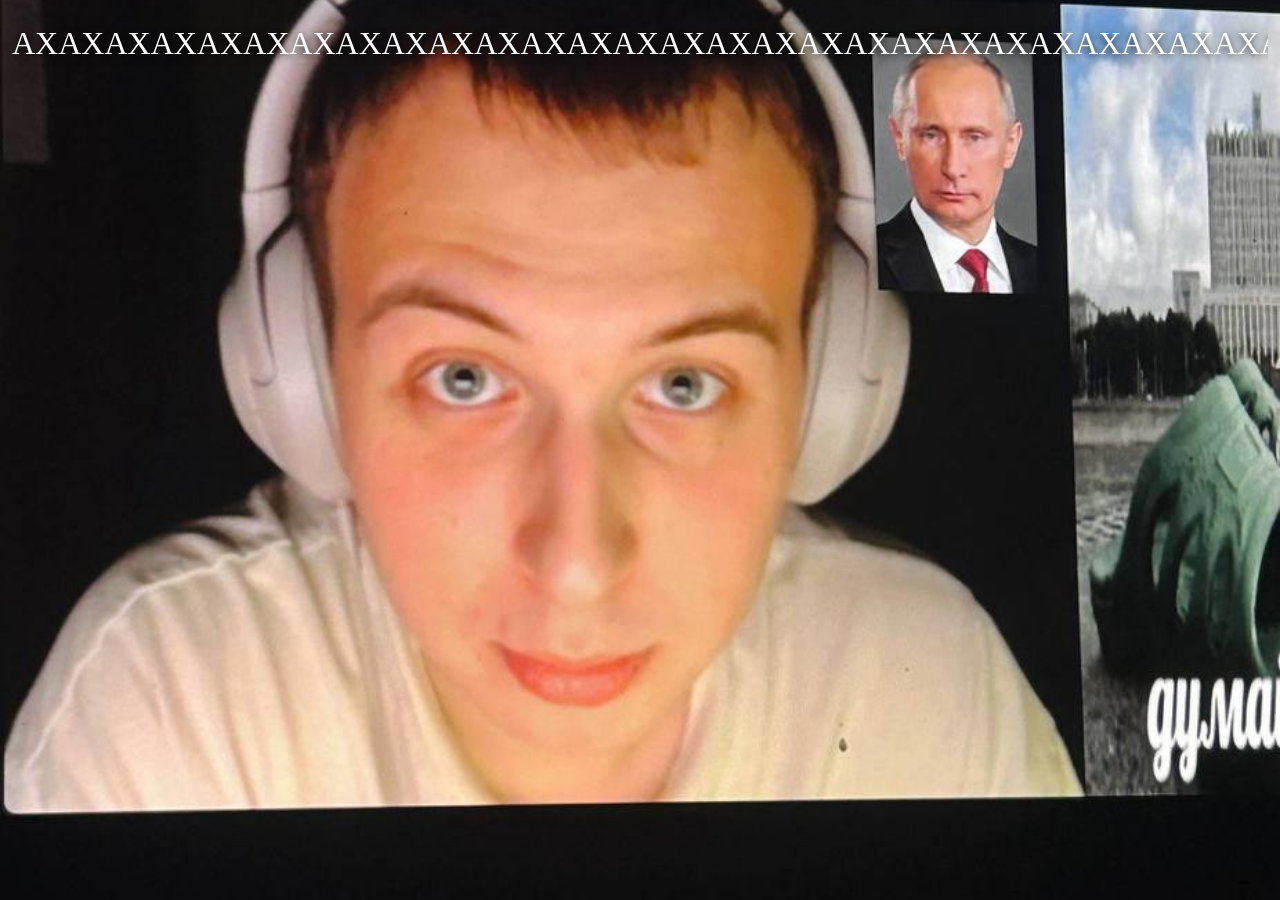
==== index.html @ cd1a00e5 "fix laugh line" ====
<!DOCTYPE html>
<html lang="en">
<head>
    <meta charset="UTF-8">
    <meta name="viewport" content="width=device-width, initial-scale=1.0">
    <link rel="stylesheet" href="./index.css">
    <script src="./index.js" defer></script>
    <title>WAYOKI!!!</title>
</head>
<body>
    <div class="title">
        <img src="./wayoki.png" alt="Fun Pic" class="pic">
        <a href="https://t.me/wayoki" class="link" id="laugh-link">АХ</a>
    </div>
</body>
</html>
---- index.css ----
html, body {
    margin: 0;
    width: 100%;
    height: 100%;
    overflow: hidden;
    background: black;
}

.title {
    position: relative;
    width: 100vw;
    height: 100vh;
}

.link {
    color: white;
    font-size: clamp(16px, 3.2vw, 32px);
    line-height: 1.2;
    display: block;
    position: absolute;
    top: 12px;
    left: 12px;
    z-index: 2;
    width: calc(100vw - 24px);
    box-sizing: border-box;
    padding: 12px 0;
    white-space: nowrap;
    overflow: hidden;
    text-decoration: none;
    text-shadow: 0 2px 8px rgba(0, 0, 0, 0.8);
}

.pic {
    width: 100vw;
    height: 100vh;
    object-fit: cover;
    object-position: 1% 40%;
    display: block;
}

@media (max-width: 768px) {
    .title {
        height: 100svh;
    }

    .link {
        font-size: clamp(14px, 5vw, 22px);
        width: calc(100vw - 20px);
        padding: 10px 0;
        top: 10px;
        left: 10px;
    }

    .pic {
        height: 100svh;
        object-position: top center;
    }
}
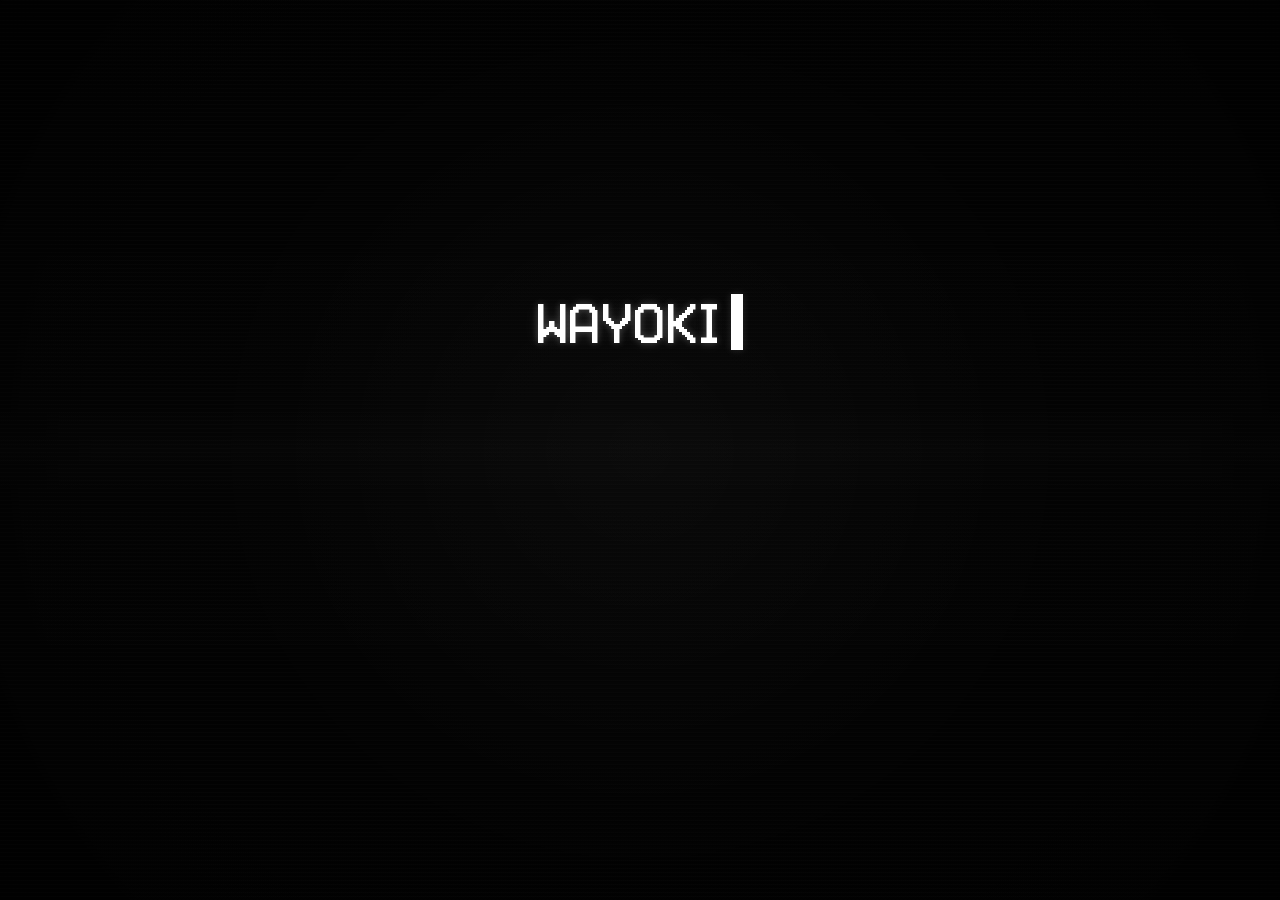
==== commit 73b11421: "like a v2" ====
--- a/index.html
+++ b/index.html
@@ -3,14 +3,33 @@
 <head>
     <meta charset="UTF-8">
     <meta name="viewport" content="width=device-width, initial-scale=1.0">
+    <link rel="icon" type="image/png" href="./logo.png">
     <link rel="stylesheet" href="./index.css">
-    <script src="./index.js" defer></script>
     <title>WAYOKI!!!</title>
 </head>
 <body>
-    <div class="title">
-        <img src="./wayoki.png" alt="Fun Pic" class="pic">
-        <a href="https://t.me/wayoki" class="link" id="laugh-link">АХ</a>
-    </div>
+    <section class="intro">
+        <div class="intro-content">
+            <div class="typing">
+                <span id="site" data-text=""></span>
+                <span class="cursor" aria-hidden="true"></span>
+            </div>
+
+            <div class="loading">
+                <span id="loading"></span>
+            </div>
+        </div>
+    </section>
+    <a
+        class="media-link"
+        href="https://t.me/wayoki"
+        target="_blank"
+        rel="noopener noreferrer"
+        aria-label="Open Wayoki Telegram"
+    >
+        <span class="media-link-jp">私のメディア</span>
+    </a>
+    <main class="content"></main>
+    <script src="./index.js"></script>
 </body>
 </html>
--- a/index.css
+++ b/index.css
@@ -1,58 +1,525 @@
+/* Almost entirely ai generated ;) */
+
+@font-face {
+    font-family: "CustomFont";
+    src: url("./fonts/customFont.ttf") format("truetype");
+    font-style: normal;
+    font-weight: 400;
+    font-display: swap;
+}
+
+@font-face {
+    font-family: "CustomJapaneseFont";
+    src: url("./fonts/customJapaneseFont.ttf") format("truetype");
+    font-style: normal;
+    font-weight: 400;
+    font-display: swap;
+}
+
 html, body {
     margin: 0;
+    padding: 0;
     width: 100%;
-    height: 100%;
+    min-height: 100vh;
+    background: #000;
     overflow: hidden;
-    background: black;
-}
-
-.title {
+}
+
+body {
+    display: flex;
+    justify-content: center;
+    align-items: center;
+    color: #fff;
+    font-family: "CustomFont", monospace;
+    transition: background-color 1800ms cubic-bezier(0.22, 1, 0.36, 1), color 1800ms cubic-bezier(0.22, 1, 0.36, 1);
+}
+
+body::before {
+    content: "";
+    position: fixed;
+    inset: 0;
+    pointer-events: none;
+    z-index: 2;
+    background:
+        repeating-linear-gradient(
+            to bottom,
+            rgba(255, 255, 255, 0.05) 0,
+            rgba(255, 255, 255, 0.05) 1px,
+            rgba(0, 0, 0, 0.05) 1px,
+            rgba(0, 0, 0, 0.05) 2px,
+            transparent 2px,
+            transparent 4px
+        );
+    opacity: 0.28;
+    transition: opacity 1800ms ease, background 1800ms ease, transform 1800ms ease, filter 1800ms ease;
+}
+
+body::after {
+    content: "";
+    position: fixed;
+    inset: 0;
+    pointer-events: none;
+    z-index: 3;
+    background:
+        radial-gradient(
+            circle at center,
+            transparent 52%,
+            rgba(0, 0, 0, 0.22) 78%,
+            rgba(0, 0, 0, 0.5) 100%
+        );
+    transition: opacity 1800ms ease, background 1800ms ease;
+}
+
+.intro {
     position: relative;
-    width: 100vw;
-    height: 100vh;
-}
-
-.link {
-    color: white;
-    font-size: clamp(16px, 3.2vw, 32px);
-    line-height: 1.2;
-    display: block;
+    width: 100%;
+    min-height: 100vh;
+    display: flex;
+    justify-content: center;
+    align-items: center;
+    overflow: hidden;
+    background:
+        radial-gradient(circle at center, rgba(255, 255, 255, 0.025) 0%, rgba(0, 0, 0, 0) 48%),
+        #000;
+    transition: background 1800ms cubic-bezier(0.22, 1, 0.36, 1);
+}
+
+.intro::before {
+    content: "";
     position: absolute;
-    top: 12px;
-    left: 12px;
-    z-index: 2;
-    width: calc(100vw - 24px);
-    box-sizing: border-box;
-    padding: 12px 0;
+    inset: -20% 0;
+    pointer-events: none;
+    z-index: 1;
+    background: linear-gradient(
+        to bottom,
+        transparent 0%,
+        rgba(255, 255, 255, 0.04) 46%,
+        rgba(255, 255, 255, 0.08) 50%,
+        rgba(255, 255, 255, 0.04) 54%,
+        transparent 100%
+    );
+    opacity: 0.2;
+    animation: crt-sweep 8.4s linear infinite;
+    transition: opacity 1800ms ease;
+}
+
+.intro::after {
+    content: "";
+    position: absolute;
+    inset: 0;
+    pointer-events: none;
+    z-index: 1;
+    background: rgba(255, 255, 255, 0.015);
+    opacity: 0.45;
+    animation: screen-flicker 6s linear infinite;
+    transition: opacity 1800ms ease, background 1800ms ease;
+}
+
+.intro-content {
+    position: relative;
+    z-index: 4;
+    display: flex;
+    flex-direction: column;
+    align-items: center;
+    gap: 24px;
+    transform: translateY(-100%);
+    will-change: transform;
+}
+
+.typing {
+    display: inline-flex;
+    align-items: center;
+    color: #fff;
+    font-size: 56px;
+    font-family: "CustomFont", monospace;
+    line-height: 1;
+    letter-spacing: 0.05em;
     white-space: nowrap;
-    overflow: hidden;
+    text-shadow:
+        0 0 7px rgba(255, 255, 255, 0.24),
+        0 0 18px rgba(255, 255, 255, 0.1),
+        0 0 30px rgba(255, 255, 255, 0.05);
+    will-change: transform, opacity;
+    transition: color 1800ms ease, text-shadow 1800ms ease;
+}
+
+#site {
+    display: inline-block;
+    position: relative;
+    min-height: 1em;
+    white-space: pre;
+}
+
+#site::before {
+    content: attr(data-text);
+    position: absolute;
+    inset: 0;
+    color: inherit;
+    opacity: 0;
+    pointer-events: none;
+    clip-path: inset(0 0 48% 0);
+    text-shadow:
+        0 0 7px rgba(255, 255, 255, 0.18),
+        0 0 20px rgba(255, 255, 255, 0.06);
+    transition: opacity 200ms ease;
+}
+
+#site.glitch-split::before {
+    opacity: 0.9;
+    animation: split-glitch-top 150ms steps(2, end) 1;
+}
+
+.cursor {
+    display: inline-block;
+    flex: 0 0 auto;
+    width: 12px;
+    height: 1em;
+    margin-left: 8px;
+    background: #fff;
+    box-shadow: 0 0 8px rgba(255, 255, 255, 0.14);
+    animation: blink 1.5s steps(1, end) infinite;
+    transition: background-color 1800ms ease, box-shadow 1800ms ease;
+}
+
+.loading {
+    display: inline-block;
+    color: rgba(255, 255, 255, 0.9);
+    font-size: 24px;
+    font-family: "CustomFont", monospace;
+    line-height: 1;
+    letter-spacing: 0.08em;
+    white-space: nowrap;
+    text-align: center;
+    text-shadow:
+        0 0 4px rgba(255, 255, 255, 0.12),
+        0 0 10px rgba(255, 255, 255, 0.04);
+    will-change: transform, opacity;
+    transition: color 1800ms ease, text-shadow 1800ms ease;
+}
+
+#loading {
+    display: inline-block;
+}
+
+.content {
+    min-height: 100vh;
+    background: #050505;
+}
+
+.media-link {
+    position: fixed;
+    left: 50%;
+    bottom: 42px;
+    z-index: 6;
+    display: inline-flex;
+    align-items: center;
+    justify-content: center;
+    padding: 8px 14px;
+    color: #d31717;
+    font-size: 22px;
+    line-height: 1;
+    letter-spacing: 0.08em;
     text-decoration: none;
-    text-shadow: 0 2px 8px rgba(0, 0, 0, 0.8);
-}
-
-.pic {
-    width: 100vw;
-    height: 100vh;
-    object-fit: cover;
-    object-position: 1% 40%;
-    display: block;
+    text-transform: uppercase;
+    opacity: 0;
+    pointer-events: none;
+    transform: translateX(-50%) translateY(10px);
+    text-shadow:
+        0 0 8px rgba(211, 23, 23, 0.24),
+        0 0 18px rgba(211, 23, 23, 0.12);
+    transition:
+        opacity 700ms ease,
+        transform 700ms ease,
+        color 1200ms ease,
+        text-shadow 1200ms ease;
+}
+
+.media-link:hover,
+.media-link:focus-visible {
+    transform: translateX(-50%) translateY(-2px);
+}
+
+.media-link-jp {
+    display: inline-block;
+    font-family: "CustomJapaneseFont", "CustomFont", monospace;
+    line-height: 1;
+    text-transform: none;
+    transform: translateY(-10px);
+    animation: media-link-glitch 1.9s steps(3, end) infinite;
+    will-change: transform, opacity;
+}
+
+.media-link:hover .media-link-jp,
+.media-link:focus-visible .media-link-jp {
+    animation-duration: 950ms;
+}
+
+body.media-link-visible .media-link {
+    opacity: 1;
+    pointer-events: auto;
+    transform: translateX(-50%) translateY(0);
+}
+
+body.photo-mode .media-link {
+    color: #d31717;
+    text-shadow:
+        0 0 5px rgba(211, 23, 23, 0.16),
+        0 0 12px rgba(255, 255, 255, 0.35);
+}
+
+body:not(.photo-mode) .media-link {
+    text-shadow:
+        0 0 10px rgba(211, 23, 23, 0.3),
+        0 0 20px rgba(211, 23, 23, 0.2);
 }
 
 @media (max-width: 768px) {
-    .title {
-        height: 100svh;
-    }
-
-    .link {
-        font-size: clamp(14px, 5vw, 22px);
-        width: calc(100vw - 20px);
-        padding: 10px 0;
-        top: 10px;
-        left: 10px;
-    }
-
-    .pic {
-        height: 100svh;
-        object-position: top center;
-    }
-}
+    .media-link {
+        bottom: 30px;
+        font-size: 16px;
+        letter-spacing: 0.06em;
+        padding: 6px 10px;
+    }
+
+    .media-link-jp {
+        transform: translateY(-6px);
+    }
+}
+
+body.photo-mode {
+    background: #f6f4ef;
+    color: #050505;
+}
+
+body.photo-mode::before {
+    background:
+        radial-gradient(circle at 18% 24%, rgba(0, 0, 0, 0.24) 0 1px, transparent 1.5px),
+        radial-gradient(circle at 72% 68%, rgba(0, 0, 0, 0.2) 0 1px, transparent 1.6px),
+        radial-gradient(circle at 42% 78%, rgba(0, 0, 0, 0.16) 0 1px, transparent 1.3px),
+        radial-gradient(circle at 82% 16%, rgba(0, 0, 0, 0.18) 0 1px, transparent 1.4px),
+        repeating-linear-gradient(
+            90deg,
+            rgba(0, 0, 0, 0.08) 0 1px,
+            transparent 1px 5px,
+            rgba(0, 0, 0, 0.12) 5px 6px,
+            transparent 6px 13px
+        ),
+        repeating-linear-gradient(
+            0deg,
+            rgba(0, 0, 0, 0.05) 0 1px,
+            transparent 1px 6px,
+            rgba(0, 0, 0, 0.09) 6px 7px,
+            transparent 7px 14px
+        ),
+        linear-gradient(0deg, rgba(255, 255, 255, 0.54), rgba(255, 255, 255, 0.54));
+    background-size: 130px 130px, 165px 165px, 95px 95px, 145px 145px, 26px 26px, 32px 32px, 100% 100%;
+    background-position: 0 0, 0 0, 0 0, 0 0, 0 0, 0 0, 0 0;
+    opacity: 0.98;
+    transform: scale(1.08);
+    filter: contrast(1.08) brightness(1.02);
+    animation: digital-noise 220ms steps(2, end) infinite, photo-grain-drift 1.35s steps(5, end) infinite;
+}
+
+body.photo-mode::after {
+    background:
+        radial-gradient(circle at center, rgba(255, 255, 255, 0.08) 0%, rgba(255, 255, 255, 0) 58%),
+        radial-gradient(circle at center, rgba(0, 0, 0, 0.08) 78%, rgba(0, 0, 0, 0.18) 100%);
+    opacity: 0.9;
+}
+
+body.photo-mode .intro {
+    background:
+        radial-gradient(circle at 50% 38%, rgba(255, 255, 255, 0.98) 0%, rgba(242, 240, 234, 0.94) 58%, rgba(229, 226, 218, 0.88) 100%);
+}
+
+body.photo-mode .intro::before,
+body.photo-mode .intro::after {
+    opacity: 0;
+    animation: none;
+}
+
+body.photo-mode .typing,
+body.photo-mode .loading {
+    color: #050505;
+    text-shadow:
+        0 0 1px rgba(0, 0, 0, 0.2),
+        0 0 14px rgba(255, 255, 255, 0.52);
+}
+
+body.photo-mode #site::before {
+    content: attr(data-text);
+    text-shadow: none;
+    mix-blend-mode: multiply;
+}
+
+body.photo-mode #site.photo-glitch-split::before {
+    opacity: 0.88;
+    animation: photo-split-glitch-top 210ms steps(3, end) 1;
+}
+
+body.photo-mode .cursor {
+    background: #050505;
+    box-shadow: 0 0 0 1px rgba(0, 0, 0, 0.08);
+}
+
+body.photo-mode .content {
+    background: #f6f4ef;
+}
+
+@keyframes blink {
+    0%, 50% {
+        opacity: 1;
+    }
+    50.01%, 100% {
+        opacity: 0;
+    }
+}
+
+@keyframes crt-sweep {
+    0% {
+        transform: translateY(-60%);
+    }
+    100% {
+        transform: translateY(60%);
+    }
+}
+
+@keyframes screen-flicker {
+    0%, 96%, 100% {
+        opacity: 0.45;
+    }
+    97% {
+        opacity: 0.25;
+    }
+    98% {
+        opacity: 0.5;
+    }
+    99% {
+        opacity: 0.32;
+    }
+}
+
+@keyframes split-glitch-top {
+    0% {
+        transform: translateX(0);
+    }
+    12% {
+        transform: translateX(-16px);
+    }
+    24% {
+        transform: translateX(11px);
+    }
+    38% {
+        transform: translateX(-13px);
+    }
+    52% {
+        transform: translateX(9px);
+    }
+    68% {
+        transform: translateX(-8px);
+    }
+    82% {
+        transform: translateX(4px);
+    }
+    100% {
+        transform: translateX(0);
+    }
+}
+
+@keyframes photo-split-glitch-top {
+    0% {
+        transform: translateX(0);
+        opacity: 0;
+    }
+    18% {
+        transform: translateX(-9px);
+        opacity: 0.9;
+    }
+    34% {
+        transform: translateX(7px);
+        opacity: 0.72;
+    }
+    51% {
+        transform: translateX(-6px);
+        opacity: 0.85;
+    }
+    76% {
+        transform: translateX(4px);
+        opacity: 0.58;
+    }
+    100% {
+        transform: translateX(0);
+        opacity: 0;
+    }
+}
+
+@keyframes digital-noise {
+    0% {
+        transform: translate3d(-0.5%, -0.6%, 0) scale(1.08);
+        filter: contrast(1.03) brightness(1.01);
+    }
+    25% {
+        transform: translate3d(0.3%, 0.4%, 0) scale(1.1);
+        filter: contrast(0.98) brightness(1.04);
+    }
+    50% {
+        transform: translate3d(-0.2%, 0.2%, 0) scale(1.09);
+        filter: contrast(1.04) brightness(0.99);
+    }
+    75% {
+        transform: translate3d(0.45%, -0.3%, 0) scale(1.11);
+        filter: contrast(1.01) brightness(1.02);
+    }
+    100% {
+        transform: translate3d(-0.4%, 0.1%, 0) scale(1.08);
+        filter: contrast(1.03) brightness(1.01);
+    }
+}
+
+@keyframes photo-grain-drift {
+    0% {
+        background-position: 0 0, 0 0, 0 0, 0 0, 0 0, 0 0, 0 0;
+    }
+    20% {
+        background-position: -9px 5px, 8px -6px, -5px 7px, 7px 3px, 2px -1px, -3px 2px, 0 0;
+    }
+    40% {
+        background-position: 6px -7px, -10px 4px, 4px -6px, -8px -2px, -2px 3px, 2px -2px, 0 0;
+    }
+    60% {
+        background-position: -4px 8px, 6px 6px, -8px -3px, 5px -7px, 3px 1px, -2px -3px, 0 0;
+    }
+    80% {
+        background-position: 10px -3px, -7px -8px, 7px 5px, -4px 8px, -1px -2px, 3px 2px, 0 0;
+    }
+    100% {
+        background-position: 0 0, 0 0, 0 0, 0 0, 0 0, 0 0, 0 0;
+    }
+}
+
+@keyframes media-link-glitch {
+    0%, 74%, 100% {
+        transform: translateY(-10px) translateX(0);
+        opacity: 1;
+    }
+    76% {
+        transform: translateY(-10px) translateX(-2px);
+        opacity: 0.88;
+    }
+    80% {
+        transform: translateY(-9px) translateX(1.5px);
+        opacity: 1;
+    }
+    84% {
+        transform: translateY(-11px) translateX(-1px);
+        opacity: 0.9;
+    }
+    89% {
+        transform: translateY(-10px) translateX(2px);
+        opacity: 0.96;
+    }
+    94% {
+        transform: translateY(-11px) translateX(-0.5px);
+        opacity: 1;
+    }
+}
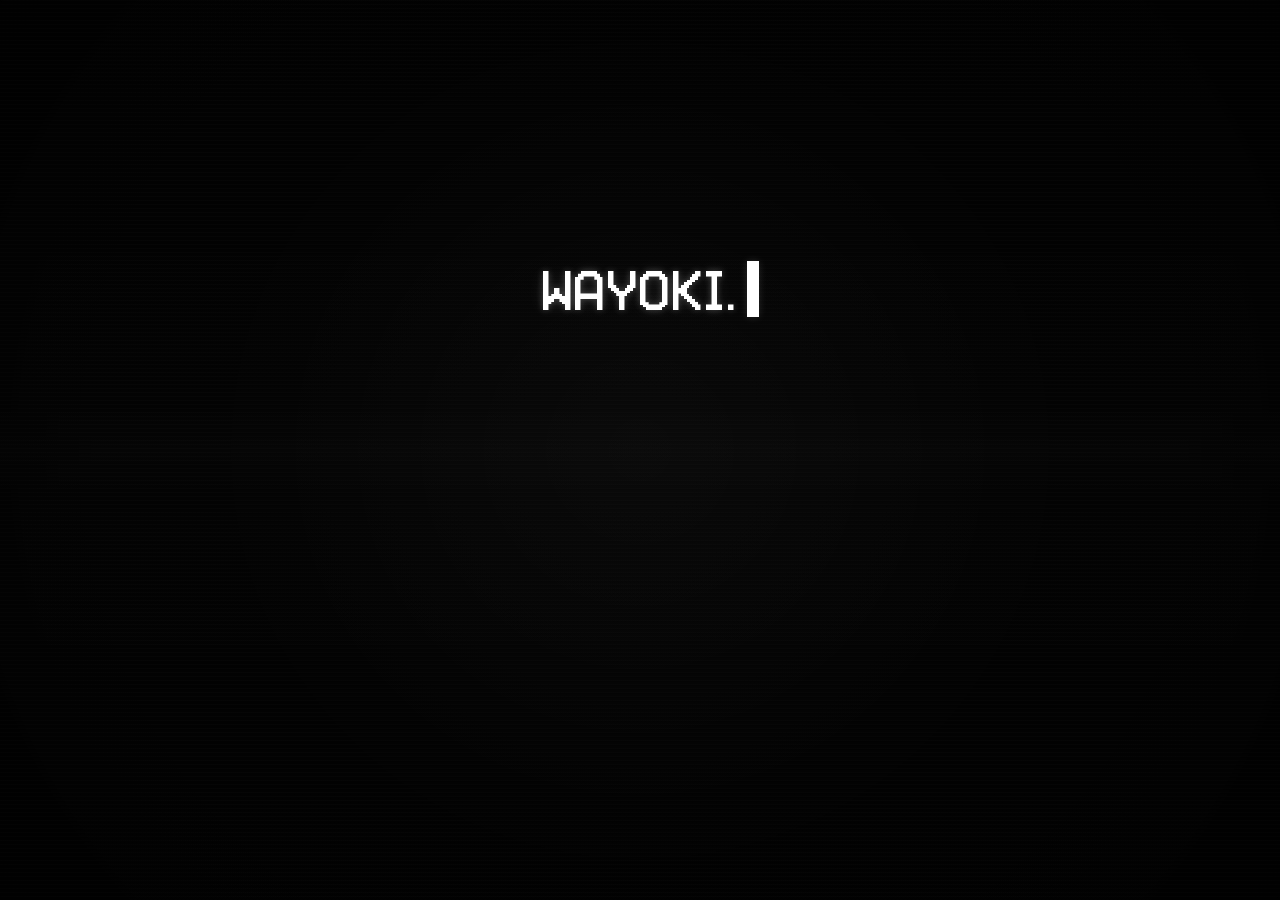
==== commit 180c2be1: "final intro window" ====
--- a/index.html
+++ b/index.html
@@ -17,6 +17,14 @@
 
             <div class="loading">
                 <span id="loading"></span>
+                <button class="start-button" type="button" hidden>
+                    <span class="start-button-label" data-text="[START]">[START]</span>
+                </button>
+                <div class="language-picker" hidden aria-label="Choose language">
+                    <button class="language-option" type="button" data-lang="ru">РУС</button>
+                    <span class="language-divider" aria-hidden="true">/</span>
+                    <button class="language-option" type="button" data-lang="en">ENG</button>
+                </div>
             </div>
         </div>
     </section>
@@ -27,7 +35,7 @@
         rel="noopener noreferrer"
         aria-label="Open Wayoki Telegram"
     >
-        <span class="media-link-jp">私のメディア</span>
+        <span class="media-link-jp">私のソーシャルメディア</span>
     </a>
     <main class="content"></main>
     <script src="./index.js"></script>
--- a/index.css
+++ b/index.css
@@ -124,11 +124,12 @@
     gap: 24px;
     transform: translateY(-100%);
     will-change: transform;
+    transition: opacity 500ms ease, transform 500ms ease;
 }
 
 .typing {
-    display: inline-flex;
-    align-items: center;
+    position: relative;
+    display: inline-block;
     color: #fff;
     font-size: 56px;
     font-family: "CustomFont", monospace;
@@ -170,8 +171,10 @@
 }
 
 .cursor {
-    display: inline-block;
-    flex: 0 0 auto;
+    position: absolute;
+    top: 0;
+    left: 100%;
+    display: block;
     width: 12px;
     height: 1em;
     margin-left: 8px;
@@ -182,7 +185,12 @@
 }
 
 .loading {
-    display: inline-block;
+    position: relative;
+    display: flex;
+    align-items: center;
+    justify-content: center;
+    min-width: 14ch;
+    min-height: 46px;
     color: rgba(255, 255, 255, 0.9);
     font-size: 24px;
     font-family: "CustomFont", monospace;
@@ -198,12 +206,304 @@
 }
 
 #loading {
+    position: absolute;
+    inset: 0;
+    display: flex;
+    align-items: center;
+    justify-content: center;
+}
+
+.loading.ready #loading {
+    opacity: 0;
+    pointer-events: none;
+}
+
+.start-button {
+    position: absolute;
+    top: 50%;
+    left: 50%;
+    display: inline-flex;
+    align-items: center;
+    justify-content: center;
+    padding: 0 16px;
+    border: 0;
+    box-sizing: border-box;
+    width: max-content;
+    height: 100%;
+    background: transparent;
+    color: inherit;
+    font-family: "CustomFont", monospace;
+    font-size: clamp(22px, 4vw, 30px);
+    line-height: 1;
+    letter-spacing: 0.1em;
+    text-transform: uppercase;
+    cursor: pointer;
+    opacity: 0;
+    transform: translate(-50%, -50%) translateY(8px);
+    pointer-events: none;
+    text-shadow:
+        0 0 2px rgba(0, 0, 0, 0.18),
+        0 0 12px rgba(255, 255, 255, 0.45);
+    transition:
+        opacity 420ms ease,
+        transform 420ms ease,
+        text-shadow 220ms ease,
+        letter-spacing 220ms ease;
+}
+
+.start-button::before,
+.start-button::after {
+    content: "";
+    position: absolute;
+    width: 2px;
+    height: 2px;
+    background: #050505;
+    opacity: 0;
+    pointer-events: none;
+    transform: scale(0.45);
+    transition: opacity 180ms ease, transform 180ms ease;
+}
+
+.start-button::before {
+    top: -5px;
+    left: -5px;
+    box-shadow:
+        0 -4px 0 #050505,
+        0 4px 0 #050505,
+        -4px 0 0 #050505,
+        4px 0 0 #050505,
+        -2px -2px 0 #050505,
+        2px -2px 0 #050505,
+        -2px 2px 0 #050505,
+        2px 2px 0 #050505;
+}
+
+.start-button::after {
+    right: -5px;
+    bottom: -5px;
+    box-shadow:
+        0 -4px 0 #050505,
+        0 4px 0 #050505,
+        -4px 0 0 #050505,
+        4px 0 0 #050505,
+        -2px -2px 0 #050505,
+        2px -2px 0 #050505,
+        -2px 2px 0 #050505,
+        2px 2px 0 #050505;
+}
+
+.start-button-label {
+    position: relative;
     display: inline-block;
+    color: inherit;
+    font-family: "CustomFont", monospace;
+    text-shadow:
+        0 0 1px rgba(0, 0, 0, 0.28),
+        0 0 10px rgba(255, 255, 255, 0.46);
+}
+
+.start-button-label::before,
+.start-button-label::after {
+    content: attr(data-text);
+    position: absolute;
+    inset: 0;
+    pointer-events: none;
+    opacity: 0.72;
+}
+
+.start-button-label::before {
+    clip-path: inset(0 0 52% 0);
+    text-shadow:
+        -1px 0 0 rgba(211, 23, 23, 0.4),
+        -2px 0 0 rgba(5, 5, 5, 0.24);
+    animation: start-glitch-top 2.1s steps(2, end) infinite;
+}
+
+.start-button-label::after {
+    clip-path: inset(54% 0 0 0);
+    text-shadow:
+        1px 0 0 rgba(5, 5, 5, 0.32),
+        2px 0 0 rgba(211, 23, 23, 0.22);
+    animation: start-glitch-bottom 2.45s steps(2, end) infinite;
+}
+
+body.start-hover-enabled .start-button:hover {
+    outline: none;
+    letter-spacing: 0.14em;
+    text-shadow:
+        0 0 2px rgba(0, 0, 0, 0.22),
+        0 0 18px rgba(255, 255, 255, 0.62);
+}
+
+body.start-hover-enabled .start-button:hover::before,
+body.start-hover-enabled .start-button:hover::after,
+.start-button.tap-hover-active::before,
+.start-button.tap-hover-active::after {
+    opacity: 1;
+    animation: pixel-star-twinkle 560ms steps(2, end) infinite;
+}
+
+body.start-hover-enabled .start-button:hover::before,
+.start-button.tap-hover-active::before {
+    transform: scale(1);
+}
+
+body.start-hover-enabled .start-button:hover::after,
+.start-button.tap-hover-active::after {
+    transform: scale(1);
+}
+
+body.start-hover-enabled .start-button:hover,
+.start-button.tap-hover-active {
+    outline: none;
+    letter-spacing: 0.14em;
+    text-shadow:
+        0 0 2px rgba(0, 0, 0, 0.22),
+        0 0 18px rgba(255, 255, 255, 0.62);
+}
+
+.loading.ready .start-button {
+    opacity: 1;
+    transform: translate(-50%, -50%);
+    pointer-events: auto;
+}
+
+.loading.language-mode .start-button {
+    opacity: 0;
+    transform: translate(-50%, -50%) translateY(-8px);
+    pointer-events: none;
+}
+
+.language-picker {
+    position: absolute;
+    top: 50%;
+    left: 50%;
+    display: inline-flex;
+    align-items: center;
+    justify-content: center;
+    gap: 10px;
+    opacity: 0;
+    transform: translate(-50%, -50%) translateY(8px);
+    pointer-events: none;
+    transition: opacity 280ms ease, transform 280ms ease;
+}
+
+.loading.language-mode .language-picker {
+    opacity: 1;
+    transform: translate(-50%, -50%);
+    pointer-events: auto;
+}
+
+.language-option,
+.language-divider {
+    font-family: "CustomFont", monospace;
+    font-size: clamp(20px, 3.8vw, 28px);
+    line-height: 1;
+    letter-spacing: 0.08em;
+}
+
+.language-option {
+    position: relative;
+    display: inline-flex;
+    align-items: center;
+    justify-content: center;
+    border: 0;
+    padding: 0 16px;
+    min-height: 46px;
+    box-sizing: border-box;
+    background: transparent;
+    color: inherit;
+    cursor: pointer;
+    text-transform: uppercase;
+    text-shadow:
+        0 0 1px rgba(0, 0, 0, 0.24),
+        0 0 10px rgba(255, 255, 255, 0.4);
+    transition: opacity 180ms ease, letter-spacing 180ms ease, text-shadow 180ms ease;
+}
+
+.language-option::before,
+.language-option::after {
+    content: "";
+    position: absolute;
+    width: 2px;
+    height: 2px;
+    background: #050505;
+    opacity: 0;
+    pointer-events: none;
+    transform: scale(0.45);
+    transition: opacity 180ms ease, transform 180ms ease;
+}
+
+.language-option::before {
+    top: -5px;
+    right: -5px;
+    box-shadow:
+        0 -4px 0 #050505,
+        0 4px 0 #050505,
+        -4px 0 0 #050505,
+        4px 0 0 #050505,
+        -2px -2px 0 #050505,
+        2px -2px 0 #050505,
+        -2px 2px 0 #050505,
+        2px 2px 0 #050505;
+}
+
+.language-option::after {
+    left: -5px;
+    bottom: -5px;
+    box-shadow:
+        0 -4px 0 #050505,
+        0 4px 0 #050505,
+        -4px 0 0 #050505,
+        4px 0 0 #050505,
+        -2px -2px 0 #050505,
+        2px -2px 0 #050505,
+        -2px 2px 0 #050505,
+        2px 2px 0 #050505;
+}
+
+.language-divider {
+    color: rgba(5, 5, 5, 0.72);
+}
+
+.language-option:hover,
+.language-option:focus-visible {
+    outline: none;
+    letter-spacing: 0.14em;
+    text-shadow:
+        0 0 1px rgba(0, 0, 0, 0.3),
+        0 0 14px rgba(255, 255, 255, 0.52);
+}
+
+.language-option:hover::before,
+.language-option:hover::after,
+.language-option.tap-hover-active::before,
+.language-option.tap-hover-active::after,
+.language-option:focus-visible::before,
+.language-option:focus-visible::after {
+    opacity: 1;
+    transform: scale(1);
+    animation: pixel-star-twinkle 560ms steps(2, end) infinite;
+}
+
+.language-option.tap-hover-active {
+    outline: none;
+    letter-spacing: 0.14em;
+    text-shadow:
+        0 0 1px rgba(0, 0, 0, 0.3),
+        0 0 14px rgba(255, 255, 255, 0.52);
 }
 
 .content {
+    position: fixed;
+    inset: 0;
+    z-index: 1;
     min-height: 100vh;
-    background: #050505;
+    opacity: 0;
+    pointer-events: none;
+    background:
+        radial-gradient(circle at 50% 38%, rgba(255, 255, 255, 0.98) 0%, rgba(242, 240, 234, 0.94) 58%, rgba(229, 226, 218, 0.88) 100%);
+    transition: opacity 500ms ease;
 }
 
 .media-link {
@@ -260,6 +560,18 @@
     transform: translateX(-50%) translateY(0);
 }
 
+body.intro-ready .cursor,
+body.site-active .cursor {
+    opacity: 0;
+    animation: none;
+}
+
+body.site-active .media-link {
+    opacity: 0;
+    pointer-events: none;
+    transform: translateX(-50%) translateY(10px);
+}
+
 body.photo-mode .media-link {
     color: #d31717;
     text-shadow:
@@ -274,6 +586,19 @@
 }
 
 @media (max-width: 768px) {
+    .loading {
+        min-width: 12ch;
+        min-height: 40px;
+    }
+
+    .language-picker {
+        gap: 8px;
+    }
+
+    .language-option {
+        min-height: 40px;
+    }
+
     .media-link {
         bottom: 30px;
         font-size: 16px;
@@ -366,6 +691,36 @@
     background: #f6f4ef;
 }
 
+body.site-active {
+    background: #f6f4ef;
+    color: #050505;
+}
+
+body.site-active::before,
+body.site-active::after,
+body.site-active .intro::before,
+body.site-active .intro::after {
+    opacity: 0;
+    animation: none;
+}
+
+body.site-active .intro {
+    background: transparent;
+}
+
+body.site-active .intro-content {
+    opacity: 0;
+    transform: translateY(-92%) scale(0.98);
+    pointer-events: none;
+}
+
+body.site-active .content {
+    opacity: 1;
+    pointer-events: auto;
+    background:
+        radial-gradient(circle at 50% 38%, rgba(255, 255, 255, 0.98) 0%, rgba(242, 240, 234, 0.94) 58%, rgba(229, 226, 218, 0.88) 100%);
+}
+
 @keyframes blink {
     0%, 50% {
         opacity: 1;
@@ -423,6 +778,53 @@
     }
     100% {
         transform: translateX(0);
+    }
+}
+
+@keyframes start-glitch-top {
+    0%, 74%, 100% {
+        transform: translateX(0);
+        opacity: 0;
+    }
+    76% {
+        transform: translateX(-4px);
+        opacity: 0.88;
+    }
+    82% {
+        transform: translateX(3px);
+        opacity: 0.6;
+    }
+    88% {
+        transform: translateX(-2px);
+        opacity: 0.8;
+    }
+}
+
+@keyframes start-glitch-bottom {
+    0%, 78%, 100% {
+        transform: translateX(0);
+        opacity: 0;
+    }
+    80% {
+        transform: translateX(4px);
+        opacity: 0.74;
+    }
+    86% {
+        transform: translateX(-3px);
+        opacity: 0.56;
+    }
+    91% {
+        transform: translateX(2px);
+        opacity: 0.68;
+    }
+}
+
+@keyframes pixel-star-twinkle {
+    0%, 100% {
+        opacity: 1;
+    }
+    50% {
+        opacity: 0.4;
     }
 }
 
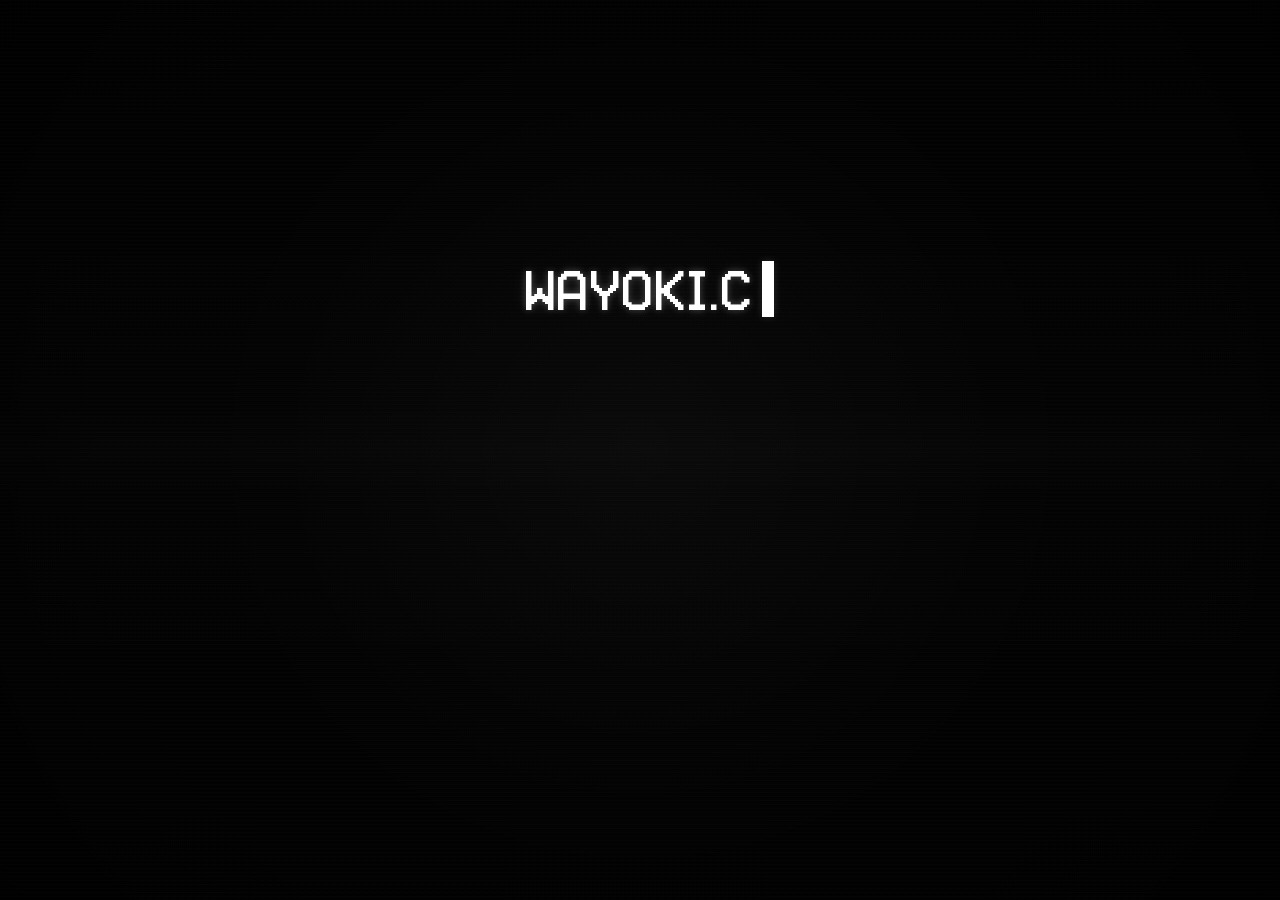
==== commit 9eb24b85: "V2" ====
--- a/index.html
+++ b/index.html
@@ -1,11 +1,15 @@
 <!DOCTYPE html>
-<html lang="en">
+<html lang="en" data-theme="light">
 <head>
     <meta charset="UTF-8">
     <meta name="viewport" content="width=device-width, initial-scale=1.0">
-    <link rel="icon" type="image/png" href="./logo.png">
-    <link rel="stylesheet" href="./index.css">
-    <title>WAYOKI!!!</title>
+    <link rel="icon" type="image/png" href="/assets/img/logo.png">
+    <script src="/assets/js/theme-switcher.js"></script>
+    <script src="/assets/js/news-prefetch.js"></script>
+    <link rel="stylesheet" href="/assets/css/theme.css">
+    <link rel="stylesheet" href="/assets/css/base.css">
+    <link rel="stylesheet" href="/assets/css/landing.css">
+    <title>WAYOKI</title>
 </head>
 <body>
     <section class="intro">
@@ -38,6 +42,6 @@
         <span class="media-link-jp">私のソーシャルメディア</span>
     </a>
     <main class="content"></main>
-    <script src="./index.js"></script>
+    <script src="/assets/js/landing.js"></script>
 </body>
 </html>
--- a/assets/css/theme.css
+++ b/assets/css/theme.css
@@ -0,0 +1,10 @@
+/*
+ * Theme system manifest.
+ * Core UI lives in base.css, localized.css and landing.css.
+ * Public theme packs live in /assets/css/themes/.
+ */
+@layer theme-tokens, theme-packs;
+
+@import url("/assets/css/theme-tokens.css") layer(theme-tokens);
+@import url("/assets/css/themes/light.css") layer(theme-packs);
+@import url("/assets/css/themes/dark.css") layer(theme-packs);
--- a/assets/css/base.css
+++ b/assets/css/base.css
@@ -0,0 +1,37 @@
+@font-face {
+    font-family: "CustomFont";
+    src: url("/assets/fonts/customFont.ttf") format("truetype");
+    font-style: normal;
+    font-weight: 400;
+    font-display: swap;
+}
+
+@font-face {
+    font-family: "CustomJapaneseFont";
+    src: url("/assets/fonts/customJapaneseFont.ttf") format("truetype");
+    font-style: normal;
+    font-weight: 400;
+    font-display: swap;
+}
+
+:root {
+    --font-base: "CustomFont", monospace;
+    --font-japanese: "CustomJapaneseFont", "CustomFont", monospace;
+}
+
+*,
+*::before,
+*::after {
+    box-sizing: border-box;
+}
+
+html {
+    width: 100%;
+    min-height: 100%;
+}
+
+body {
+    margin: 0;
+    padding: 0;
+    font-family: var(--font-base);
+}
--- a/assets/css/landing.css
+++ b/assets/css/landing.css
@@ -0,0 +1,926 @@
+:root {
+    /* Fixed brand tokens for the intro/start screen only. */
+    --intro-accent: #d31717;
+
+    --intro-bg: #000;
+    --intro-text-primary: #fff;
+    --intro-text-secondary: rgba(255, 255, 255, 0.9);
+    --intro-pixel: #050505;
+    --intro-divider: rgba(5, 5, 5, 0.72);
+
+    --intro-paper-bg: #f6f4ef;
+    --intro-paper-text: #050505;
+    --intro-paper-gradient:
+        radial-gradient(
+            circle at 50% 38%,
+            rgba(255, 255, 255, 0.98) 0%,
+            rgba(242, 240, 234, 0.94) 58%,
+            rgba(229, 226, 218, 0.88) 100%
+        );
+
+    --intro-screen-grid:
+        repeating-linear-gradient(
+            to bottom,
+            rgba(255, 255, 255, 0.05) 0,
+            rgba(255, 255, 255, 0.05) 1px,
+            rgba(0, 0, 0, 0.05) 1px,
+            rgba(0, 0, 0, 0.05) 2px,
+            transparent 2px,
+            transparent 4px
+        );
+    --intro-screen-vignette:
+        radial-gradient(
+            circle at center,
+            transparent 52%,
+            rgba(0, 0, 0, 0.22) 78%,
+            rgba(0, 0, 0, 0.5) 100%
+        );
+    --intro-background:
+        radial-gradient(circle at center, rgba(255, 255, 255, 0.025) 0%, rgba(0, 0, 0, 0) 48%),
+        var(--intro-bg);
+    --intro-sweep:
+        linear-gradient(
+            to bottom,
+            transparent 0%,
+            rgba(255, 255, 255, 0.04) 46%,
+            rgba(255, 255, 255, 0.08) 50%,
+            rgba(255, 255, 255, 0.04) 54%,
+            transparent 100%
+        );
+    --intro-flicker: rgba(255, 255, 255, 0.015);
+
+    --intro-logo-glow:
+        0 0 7px rgba(255, 255, 255, 0.24),
+        0 0 18px rgba(255, 255, 255, 0.1),
+        0 0 30px rgba(255, 255, 255, 0.05);
+    --intro-logo-glitch-glow:
+        0 0 7px rgba(255, 255, 255, 0.18),
+        0 0 20px rgba(255, 255, 255, 0.06);
+    --intro-cursor-glow: 0 0 8px rgba(255, 255, 255, 0.14);
+    --intro-loading-glow:
+        0 0 4px rgba(255, 255, 255, 0.12),
+        0 0 10px rgba(255, 255, 255, 0.04);
+
+    --intro-start-glow:
+        0 0 2px rgba(0, 0, 0, 0.18),
+        0 0 12px rgba(255, 255, 255, 0.45);
+    --intro-start-label-glow:
+        0 0 1px rgba(0, 0, 0, 0.28),
+        0 0 10px rgba(255, 255, 255, 0.46);
+    --intro-start-glitch-top:
+        -1px 0 0 rgba(211, 23, 23, 0.4),
+        -2px 0 0 rgba(5, 5, 5, 0.24);
+    --intro-start-glitch-bottom:
+        1px 0 0 rgba(5, 5, 5, 0.32),
+        2px 0 0 rgba(211, 23, 23, 0.22);
+    --intro-start-hover-glow:
+        0 0 2px rgba(0, 0, 0, 0.22),
+        0 0 18px rgba(255, 255, 255, 0.62);
+    --intro-language-glow:
+        0 0 1px rgba(0, 0, 0, 0.24),
+        0 0 10px rgba(255, 255, 255, 0.4);
+    --intro-language-hover-glow:
+        0 0 1px rgba(0, 0, 0, 0.3),
+        0 0 14px rgba(255, 255, 255, 0.52);
+    --intro-pixel-shadow:
+        0 -4px 0 var(--intro-pixel),
+        0 4px 0 var(--intro-pixel),
+        -4px 0 0 var(--intro-pixel),
+        4px 0 0 var(--intro-pixel),
+        -2px -2px 0 var(--intro-pixel),
+        2px -2px 0 var(--intro-pixel),
+        -2px 2px 0 var(--intro-pixel),
+        2px 2px 0 var(--intro-pixel);
+
+    --intro-media-link-glow:
+        0 0 8px rgba(211, 23, 23, 0.24),
+        0 0 18px rgba(211, 23, 23, 0.12);
+    --intro-media-link-photo-glow:
+        0 0 5px rgba(211, 23, 23, 0.16),
+        0 0 12px rgba(255, 255, 255, 0.35);
+    --intro-media-link-active-glow:
+        0 0 10px rgba(211, 23, 23, 0.3),
+        0 0 20px rgba(211, 23, 23, 0.2);
+
+    --intro-photo-noise:
+        radial-gradient(circle at 18% 24%, rgba(0, 0, 0, 0.24) 0 1px, transparent 1.5px),
+        radial-gradient(circle at 72% 68%, rgba(0, 0, 0, 0.2) 0 1px, transparent 1.6px),
+        radial-gradient(circle at 42% 78%, rgba(0, 0, 0, 0.16) 0 1px, transparent 1.3px),
+        radial-gradient(circle at 82% 16%, rgba(0, 0, 0, 0.18) 0 1px, transparent 1.4px),
+        repeating-linear-gradient(
+            90deg,
+            rgba(0, 0, 0, 0.08) 0 1px,
+            transparent 1px 5px,
+            rgba(0, 0, 0, 0.12) 5px 6px,
+            transparent 6px 13px
+        ),
+        repeating-linear-gradient(
+            0deg,
+            rgba(0, 0, 0, 0.05) 0 1px,
+            transparent 1px 6px,
+            rgba(0, 0, 0, 0.09) 6px 7px,
+            transparent 7px 14px
+        ),
+        linear-gradient(0deg, rgba(255, 255, 255, 0.54), rgba(255, 255, 255, 0.54));
+    --intro-photo-vignette:
+        radial-gradient(circle at center, rgba(255, 255, 255, 0.08) 0%, rgba(255, 255, 255, 0) 58%),
+        radial-gradient(circle at center, rgba(0, 0, 0, 0.08) 78%, rgba(0, 0, 0, 0.18) 100%);
+    --intro-photo-text-glow:
+        0 0 1px rgba(0, 0, 0, 0.2),
+        0 0 14px rgba(255, 255, 255, 0.52);
+    --intro-photo-cursor-outline: 0 0 0 1px rgba(0, 0, 0, 0.08);
+}
+
+html, body {
+    width: 100%;
+    min-height: 100vh;
+    background: var(--intro-bg);
+    overflow: hidden;
+}
+
+body {
+    display: flex;
+    justify-content: center;
+    align-items: center;
+    color: var(--intro-text-primary);
+    transition: background-color 1800ms cubic-bezier(0.22, 1, 0.36, 1), color 1800ms cubic-bezier(0.22, 1, 0.36, 1);
+}
+
+body::before {
+    content: "";
+    position: fixed;
+    inset: 0;
+    pointer-events: none;
+    z-index: 2;
+    background: var(--intro-screen-grid);
+    opacity: 0.28;
+    transition: opacity 1800ms ease, background 1800ms ease, transform 1800ms ease, filter 1800ms ease;
+}
+
+body::after {
+    content: "";
+    position: fixed;
+    inset: 0;
+    pointer-events: none;
+    z-index: 3;
+    background: var(--intro-screen-vignette);
+    transition: opacity 1800ms ease, background 1800ms ease;
+}
+
+.intro {
+    position: relative;
+    width: 100%;
+    min-height: 100vh;
+    display: flex;
+    justify-content: center;
+    align-items: center;
+    overflow: hidden;
+    background: var(--intro-background);
+    transition: background 1800ms cubic-bezier(0.22, 1, 0.36, 1);
+}
+
+.intro::before {
+    content: "";
+    position: absolute;
+    inset: -20% 0;
+    pointer-events: none;
+    z-index: 1;
+    background: var(--intro-sweep);
+    opacity: 0.2;
+    animation: crt-sweep 8.4s linear infinite;
+    transition: opacity 1800ms ease;
+}
+
+.intro::after {
+    content: "";
+    position: absolute;
+    inset: 0;
+    pointer-events: none;
+    z-index: 1;
+    background: var(--intro-flicker);
+    opacity: 0.45;
+    animation: screen-flicker 6s linear infinite;
+    transition: opacity 1800ms ease, background 1800ms ease;
+}
+
+.intro-content {
+    position: relative;
+    z-index: 4;
+    display: flex;
+    flex-direction: column;
+    align-items: center;
+    gap: 24px;
+    transform: translateY(-100%);
+    will-change: transform;
+    transition: opacity 500ms ease, transform 500ms ease;
+}
+
+.typing {
+    position: relative;
+    display: inline-block;
+    color: var(--intro-text-primary);
+    font-size: 56px;
+    font-family: var(--font-base);
+    line-height: 1;
+    letter-spacing: 0.05em;
+    white-space: nowrap;
+    text-shadow: var(--intro-logo-glow);
+    will-change: transform, opacity;
+    transition: color 1800ms ease, text-shadow 1800ms ease;
+}
+
+#site {
+    display: inline-block;
+    position: relative;
+    min-height: 1em;
+    white-space: pre;
+}
+
+#site::before {
+    content: attr(data-text);
+    position: absolute;
+    inset: 0;
+    color: inherit;
+    opacity: 0;
+    pointer-events: none;
+    clip-path: inset(0 0 48% 0);
+    text-shadow: var(--intro-logo-glitch-glow);
+    transition: opacity 200ms ease;
+}
+
+#site.glitch-split::before {
+    opacity: 0.9;
+    animation: split-glitch-top 150ms steps(2, end) 1;
+}
+
+.cursor {
+    position: absolute;
+    top: 0;
+    left: 100%;
+    display: block;
+    width: 12px;
+    height: 1em;
+    margin-left: 8px;
+    background: var(--intro-text-primary);
+    box-shadow: var(--intro-cursor-glow);
+    animation: blink 1.5s steps(1, end) infinite;
+    transition: background-color 1800ms ease, box-shadow 1800ms ease;
+}
+
+.loading {
+    position: relative;
+    display: flex;
+    align-items: center;
+    justify-content: center;
+    min-width: 14ch;
+    min-height: 46px;
+    color: var(--intro-text-secondary);
+    font-size: 24px;
+    font-family: var(--font-base);
+    line-height: 1;
+    letter-spacing: 0.08em;
+    white-space: nowrap;
+    text-align: center;
+    text-shadow: var(--intro-loading-glow);
+    will-change: transform, opacity;
+    transition: color 1800ms ease, text-shadow 1800ms ease;
+}
+
+#loading {
+    position: absolute;
+    inset: 0;
+    display: flex;
+    align-items: center;
+    justify-content: center;
+}
+
+.loading.ready #loading {
+    opacity: 0;
+    pointer-events: none;
+}
+
+.start-button {
+    position: absolute;
+    top: 50%;
+    left: 50%;
+    display: inline-flex;
+    align-items: center;
+    justify-content: center;
+    padding: 0 16px;
+    border: 0;
+    box-sizing: border-box;
+    width: max-content;
+    height: 100%;
+    background: transparent;
+    color: inherit;
+    font-family: var(--font-base);
+    font-size: clamp(22px, 4vw, 30px);
+    line-height: 1;
+    letter-spacing: 0.1em;
+    text-transform: uppercase;
+    cursor: pointer;
+    opacity: 0;
+    transform: translate(-50%, -50%) translateY(8px);
+    pointer-events: none;
+    text-shadow: var(--intro-start-glow);
+    transition:
+        opacity 420ms ease,
+        transform 420ms ease,
+        text-shadow 220ms ease,
+        letter-spacing 220ms ease;
+}
+
+.start-button::before,
+.start-button::after {
+    content: "";
+    position: absolute;
+    width: 2px;
+    height: 2px;
+    background: var(--intro-pixel);
+    opacity: 0;
+    pointer-events: none;
+    transform: scale(0.45);
+    transition: opacity 180ms ease, transform 180ms ease;
+}
+
+.start-button::before {
+    top: -5px;
+    left: -5px;
+    box-shadow: var(--intro-pixel-shadow);
+}
+
+.start-button::after {
+    right: -5px;
+    bottom: -5px;
+    box-shadow: var(--intro-pixel-shadow);
+}
+
+.start-button-label {
+    position: relative;
+    display: inline-block;
+    color: inherit;
+    font-family: var(--font-base);
+    text-shadow: var(--intro-start-label-glow);
+}
+
+.start-button-label::before,
+.start-button-label::after {
+    content: attr(data-text);
+    position: absolute;
+    inset: 0;
+    pointer-events: none;
+    opacity: 0.72;
+}
+
+.start-button-label::before {
+    clip-path: inset(0 0 52% 0);
+    text-shadow: var(--intro-start-glitch-top);
+    animation: start-glitch-top 2.1s steps(2, end) infinite;
+}
+
+.start-button-label::after {
+    clip-path: inset(54% 0 0 0);
+    text-shadow: var(--intro-start-glitch-bottom);
+    animation: start-glitch-bottom 2.45s steps(2, end) infinite;
+}
+
+body.start-hover-enabled .start-button:hover {
+    outline: none;
+    letter-spacing: 0.14em;
+    text-shadow: var(--intro-start-hover-glow);
+}
+
+body.start-hover-enabled .start-button:hover::before,
+body.start-hover-enabled .start-button:hover::after,
+.start-button.tap-hover-active::before,
+.start-button.tap-hover-active::after {
+    opacity: 1;
+    animation: pixel-star-twinkle 560ms steps(2, end) infinite;
+}
+
+body.start-hover-enabled .start-button:hover::before,
+.start-button.tap-hover-active::before {
+    transform: scale(1);
+}
+
+body.start-hover-enabled .start-button:hover::after,
+.start-button.tap-hover-active::after {
+    transform: scale(1);
+}
+
+body.start-hover-enabled .start-button:hover,
+.start-button.tap-hover-active {
+    outline: none;
+    letter-spacing: 0.14em;
+    text-shadow: var(--intro-start-hover-glow);
+}
+
+.loading.ready .start-button {
+    opacity: 1;
+    transform: translate(-50%, -50%);
+    pointer-events: auto;
+}
+
+.loading.language-mode .start-button {
+    opacity: 0;
+    transform: translate(-50%, -50%) translateY(-8px);
+    pointer-events: none;
+}
+
+.language-picker {
+    position: absolute;
+    top: 50%;
+    left: 50%;
+    display: inline-flex;
+    align-items: center;
+    justify-content: center;
+    gap: 10px;
+    opacity: 0;
+    transform: translate(-50%, -50%) translateY(8px);
+    pointer-events: none;
+    transition: opacity 280ms ease, transform 280ms ease;
+}
+
+.loading.language-mode .language-picker {
+    opacity: 1;
+    transform: translate(-50%, -50%);
+    pointer-events: auto;
+}
+
+.language-option,
+.language-divider {
+    font-family: var(--font-base);
+    font-size: clamp(20px, 3.8vw, 28px);
+    line-height: 1;
+    letter-spacing: 0.08em;
+}
+
+.language-option {
+    position: relative;
+    display: inline-flex;
+    align-items: center;
+    justify-content: center;
+    border: 0;
+    padding: 0 16px;
+    min-height: 46px;
+    box-sizing: border-box;
+    background: transparent;
+    color: inherit;
+    cursor: pointer;
+    text-transform: uppercase;
+    text-shadow: var(--intro-language-glow);
+    transition: opacity 180ms ease, letter-spacing 180ms ease, text-shadow 180ms ease;
+}
+
+.language-option::before,
+.language-option::after {
+    content: "";
+    position: absolute;
+    width: 2px;
+    height: 2px;
+    background: var(--intro-pixel);
+    opacity: 0;
+    pointer-events: none;
+    transform: scale(0.45);
+    transition: opacity 180ms ease, transform 180ms ease;
+}
+
+.language-option::before {
+    top: -5px;
+    right: -5px;
+    box-shadow: var(--intro-pixel-shadow);
+}
+
+.language-option::after {
+    left: -5px;
+    bottom: -5px;
+    box-shadow: var(--intro-pixel-shadow);
+}
+
+.language-divider {
+    color: var(--intro-divider);
+}
+
+.language-option:hover,
+.language-option:focus-visible {
+    outline: none;
+    letter-spacing: 0.14em;
+    text-shadow: var(--intro-language-hover-glow);
+}
+
+.language-option:hover::before,
+.language-option:hover::after,
+.language-option.tap-hover-active::before,
+.language-option.tap-hover-active::after,
+.language-option:focus-visible::before,
+.language-option:focus-visible::after {
+    opacity: 1;
+    transform: scale(1);
+    animation: pixel-star-twinkle 560ms steps(2, end) infinite;
+}
+
+.language-option.tap-hover-active {
+    outline: none;
+    letter-spacing: 0.14em;
+    text-shadow: var(--intro-language-hover-glow);
+}
+
+.content {
+    position: fixed;
+    inset: 0;
+    z-index: 1;
+    min-height: 100vh;
+    opacity: 0;
+    pointer-events: none;
+    background: var(--intro-paper-gradient);
+    transition: opacity 500ms ease;
+}
+
+.media-link {
+    position: fixed;
+    left: 50%;
+    bottom: 42px;
+    z-index: 6;
+    display: inline-flex;
+    align-items: center;
+    justify-content: center;
+    padding: 8px 14px;
+    color: var(--intro-accent);
+    font-size: 22px;
+    line-height: 1;
+    letter-spacing: 0.08em;
+    text-decoration: none;
+    text-transform: uppercase;
+    opacity: 0;
+    pointer-events: none;
+    transform: translateX(-50%) translateY(10px);
+    text-shadow: var(--intro-media-link-glow);
+    transition:
+        opacity 700ms ease,
+        transform 700ms ease,
+        color 1200ms ease,
+        text-shadow 1200ms ease;
+}
+
+.media-link:hover,
+.media-link:focus-visible {
+    transform: translateX(-50%) translateY(-2px);
+}
+
+.media-link-jp {
+    display: inline-block;
+    font-family: var(--font-japanese);
+    line-height: 1;
+    text-transform: none;
+    transform: translateY(-10px);
+    animation: media-link-glitch 1.9s steps(3, end) infinite;
+    will-change: transform, opacity;
+}
+
+.media-link:hover .media-link-jp,
+.media-link:focus-visible .media-link-jp {
+    animation-duration: 950ms;
+}
+
+body.media-link-visible .media-link {
+    opacity: 1;
+    pointer-events: auto;
+    transform: translateX(-50%) translateY(0);
+}
+
+body.intro-ready .cursor,
+body.site-active .cursor {
+    opacity: 0;
+    animation: none;
+}
+
+body.site-active .media-link {
+    opacity: 0;
+    pointer-events: none;
+    transform: translateX(-50%) translateY(10px);
+}
+
+body.photo-mode .media-link {
+    color: var(--intro-accent);
+    text-shadow: var(--intro-media-link-photo-glow);
+}
+
+body:not(.photo-mode) .media-link {
+    text-shadow: var(--intro-media-link-active-glow);
+}
+
+@media (max-width: 768px) {
+    .loading {
+        min-width: 12ch;
+        min-height: 40px;
+    }
+
+    .language-picker {
+        gap: 8px;
+    }
+
+    .language-option {
+        min-height: 40px;
+    }
+
+    .media-link {
+        bottom: 30px;
+        font-size: 16px;
+        letter-spacing: 0.06em;
+        padding: 6px 10px;
+    }
+
+    .media-link-jp {
+        transform: translateY(-6px);
+    }
+}
+
+body.photo-mode {
+    background: var(--intro-paper-bg);
+    color: var(--intro-paper-text);
+}
+
+body.photo-mode::before {
+    background: var(--intro-photo-noise);
+    background-size: 130px 130px, 165px 165px, 95px 95px, 145px 145px, 26px 26px, 32px 32px, 100% 100%;
+    background-position: 0 0, 0 0, 0 0, 0 0, 0 0, 0 0, 0 0;
+    opacity: 0.98;
+    transform: scale(1.08);
+    filter: contrast(1.08) brightness(1.02);
+    animation: digital-noise 220ms steps(2, end) infinite, photo-grain-drift 1.35s steps(5, end) infinite;
+}
+
+body.photo-mode::after {
+    background: var(--intro-photo-vignette);
+    opacity: 0.9;
+}
+
+body.photo-mode .intro {
+    background: var(--intro-paper-gradient);
+}
+
+body.photo-mode .intro::before,
+body.photo-mode .intro::after {
+    opacity: 0;
+    animation: none;
+}
+
+body.photo-mode .typing,
+body.photo-mode .loading {
+    color: var(--intro-paper-text);
+    text-shadow: var(--intro-photo-text-glow);
+}
+
+body.photo-mode #site::before {
+    content: attr(data-text);
+    text-shadow: none;
+    mix-blend-mode: multiply;
+}
+
+body.photo-mode #site.photo-glitch-split::before {
+    opacity: 0.88;
+    animation: photo-split-glitch-top 210ms steps(3, end) 1;
+}
+
+body.photo-mode .cursor {
+    background: var(--intro-paper-text);
+    box-shadow: var(--intro-photo-cursor-outline);
+}
+
+body.photo-mode .content {
+    background: var(--intro-paper-bg);
+}
+
+body.site-active {
+    background: var(--intro-paper-bg);
+    color: var(--intro-paper-text);
+}
+
+body.site-active::before,
+body.site-active::after,
+body.site-active .intro::before,
+body.site-active .intro::after {
+    opacity: 0;
+    animation: none;
+}
+
+body.site-active .intro {
+    background: transparent;
+}
+
+body.site-active .intro-content {
+    opacity: 0;
+    transform: translateY(-92%) scale(0.98);
+    pointer-events: none;
+}
+
+body.site-active .content {
+    opacity: 1;
+    pointer-events: auto;
+    background: var(--intro-paper-gradient);
+}
+
+@keyframes blink {
+    0%, 50% {
+        opacity: 1;
+    }
+    50.01%, 100% {
+        opacity: 0;
+    }
+}
+
+@keyframes crt-sweep {
+    0% {
+        transform: translateY(-60%);
+    }
+    100% {
+        transform: translateY(60%);
+    }
+}
+
+@keyframes screen-flicker {
+    0%, 96%, 100% {
+        opacity: 0.45;
+    }
+    97% {
+        opacity: 0.25;
+    }
+    98% {
+        opacity: 0.5;
+    }
+    99% {
+        opacity: 0.32;
+    }
+}
+
+@keyframes split-glitch-top {
+    0% {
+        transform: translateX(0);
+    }
+    12% {
+        transform: translateX(-16px);
+    }
+    24% {
+        transform: translateX(11px);
+    }
+    38% {
+        transform: translateX(-13px);
+    }
+    52% {
+        transform: translateX(9px);
+    }
+    68% {
+        transform: translateX(-8px);
+    }
+    82% {
+        transform: translateX(4px);
+    }
+    100% {
+        transform: translateX(0);
+    }
+}
+
+@keyframes start-glitch-top {
+    0%, 74%, 100% {
+        transform: translateX(0);
+        opacity: 0;
+    }
+    76% {
+        transform: translateX(-4px);
+        opacity: 0.88;
+    }
+    82% {
+        transform: translateX(3px);
+        opacity: 0.6;
+    }
+    88% {
+        transform: translateX(-2px);
+        opacity: 0.8;
+    }
+}
+
+@keyframes start-glitch-bottom {
+    0%, 78%, 100% {
+        transform: translateX(0);
+        opacity: 0;
+    }
+    80% {
+        transform: translateX(4px);
+        opacity: 0.74;
+    }
+    86% {
+        transform: translateX(-3px);
+        opacity: 0.56;
+    }
+    91% {
+        transform: translateX(2px);
+        opacity: 0.68;
+    }
+}
+
+@keyframes pixel-star-twinkle {
+    0%, 100% {
+        opacity: 1;
+    }
+    50% {
+        opacity: 0.4;
+    }
+}
+
+@keyframes photo-split-glitch-top {
+    0% {
+        transform: translateX(0);
+        opacity: 0;
+    }
+    18% {
+        transform: translateX(-9px);
+        opacity: 0.9;
+    }
+    34% {
+        transform: translateX(7px);
+        opacity: 0.72;
+    }
+    51% {
+        transform: translateX(-6px);
+        opacity: 0.85;
+    }
+    76% {
+        transform: translateX(4px);
+        opacity: 0.58;
+    }
+    100% {
+        transform: translateX(0);
+        opacity: 0;
+    }
+}
+
+@keyframes digital-noise {
+    0% {
+        transform: translate3d(-0.5%, -0.6%, 0) scale(1.08);
+        filter: contrast(1.03) brightness(1.01);
+    }
+    25% {
+        transform: translate3d(0.3%, 0.4%, 0) scale(1.1);
+        filter: contrast(0.98) brightness(1.04);
+    }
+    50% {
+        transform: translate3d(-0.2%, 0.2%, 0) scale(1.09);
+        filter: contrast(1.04) brightness(0.99);
+    }
+    75% {
+        transform: translate3d(0.45%, -0.3%, 0) scale(1.11);
+        filter: contrast(1.01) brightness(1.02);
+    }
+    100% {
+        transform: translate3d(-0.4%, 0.1%, 0) scale(1.08);
+        filter: contrast(1.03) brightness(1.01);
+    }
+}
+
+@keyframes photo-grain-drift {
+    0% {
+        background-position: 0 0, 0 0, 0 0, 0 0, 0 0, 0 0, 0 0;
+    }
+    20% {
+        background-position: -9px 5px, 8px -6px, -5px 7px, 7px 3px, 2px -1px, -3px 2px, 0 0;
+    }
+    40% {
+        background-position: 6px -7px, -10px 4px, 4px -6px, -8px -2px, -2px 3px, 2px -2px, 0 0;
+    }
+    60% {
+        background-position: -4px 8px, 6px 6px, -8px -3px, 5px -7px, 3px 1px, -2px -3px, 0 0;
+    }
+    80% {
+        background-position: 10px -3px, -7px -8px, 7px 5px, -4px 8px, -1px -2px, 3px 2px, 0 0;
+    }
+    100% {
+        background-position: 0 0, 0 0, 0 0, 0 0, 0 0, 0 0, 0 0;
+    }
+}
+
+@keyframes media-link-glitch {
+    0%, 74%, 100% {
+        transform: translateY(-10px) translateX(0);
+        opacity: 1;
+    }
+    76% {
+        transform: translateY(-10px) translateX(-2px);
+        opacity: 0.88;
+    }
+    80% {
+        transform: translateY(-9px) translateX(1.5px);
+        opacity: 1;
+    }
+    84% {
+        transform: translateY(-11px) translateX(-1px);
+        opacity: 0.9;
+    }
+    89% {
+        transform: translateY(-10px) translateX(2px);
+        opacity: 0.96;
+    }
+    94% {
+        transform: translateY(-11px) translateX(-0.5px);
+        opacity: 1;
+    }
+}
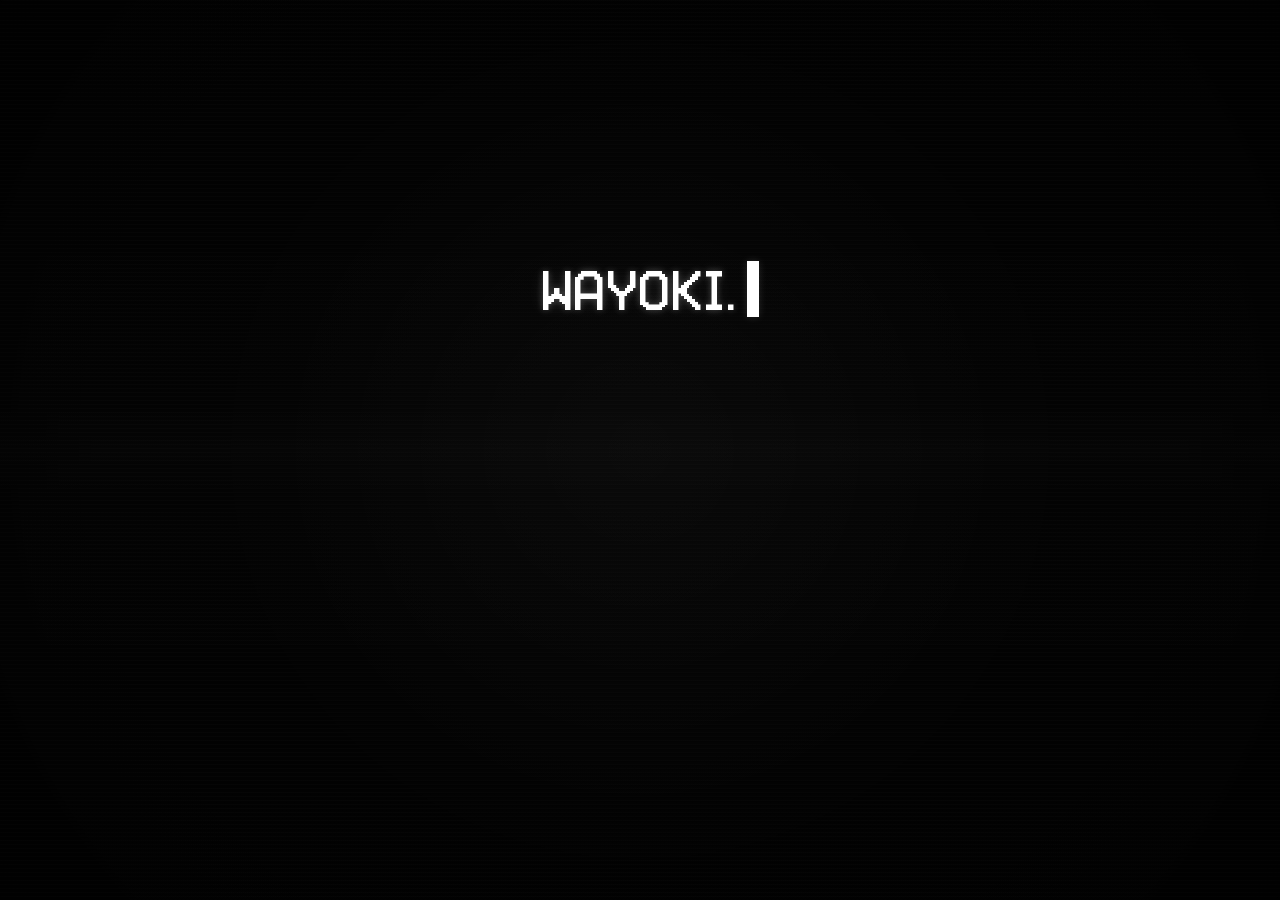
==== commit ad5a4f12: "V1" ====
--- a/index.html
+++ b/index.html
@@ -4,6 +4,7 @@
     <meta charset="UTF-8">
     <meta name="viewport" content="width=device-width, initial-scale=1.0">
     <link rel="icon" type="image/png" href="/assets/img/logo.png">
+    <script src="/collab/site-ui/theme-registry.js"></script>
     <script src="/assets/js/theme-switcher.js"></script>
     <script src="/assets/js/news-prefetch.js"></script>
     <link rel="stylesheet" href="/assets/css/theme.css">
--- a/assets/css/theme.css
+++ b/assets/css/theme.css
@@ -1,10 +1,9 @@
 /*
  * Theme system manifest.
  * Core UI lives in base.css, localized.css and landing.css.
- * Public theme packs live in /assets/css/themes/.
+ * Editable theme packs live in /collab/site-ui/.
  */
 @layer theme-tokens, theme-packs;
 
 @import url("/assets/css/theme-tokens.css") layer(theme-tokens);
-@import url("/assets/css/themes/light.css") layer(theme-packs);
-@import url("/assets/css/themes/dark.css") layer(theme-packs);
+@import url("/collab/site-ui/themes.css") layer(theme-packs);
